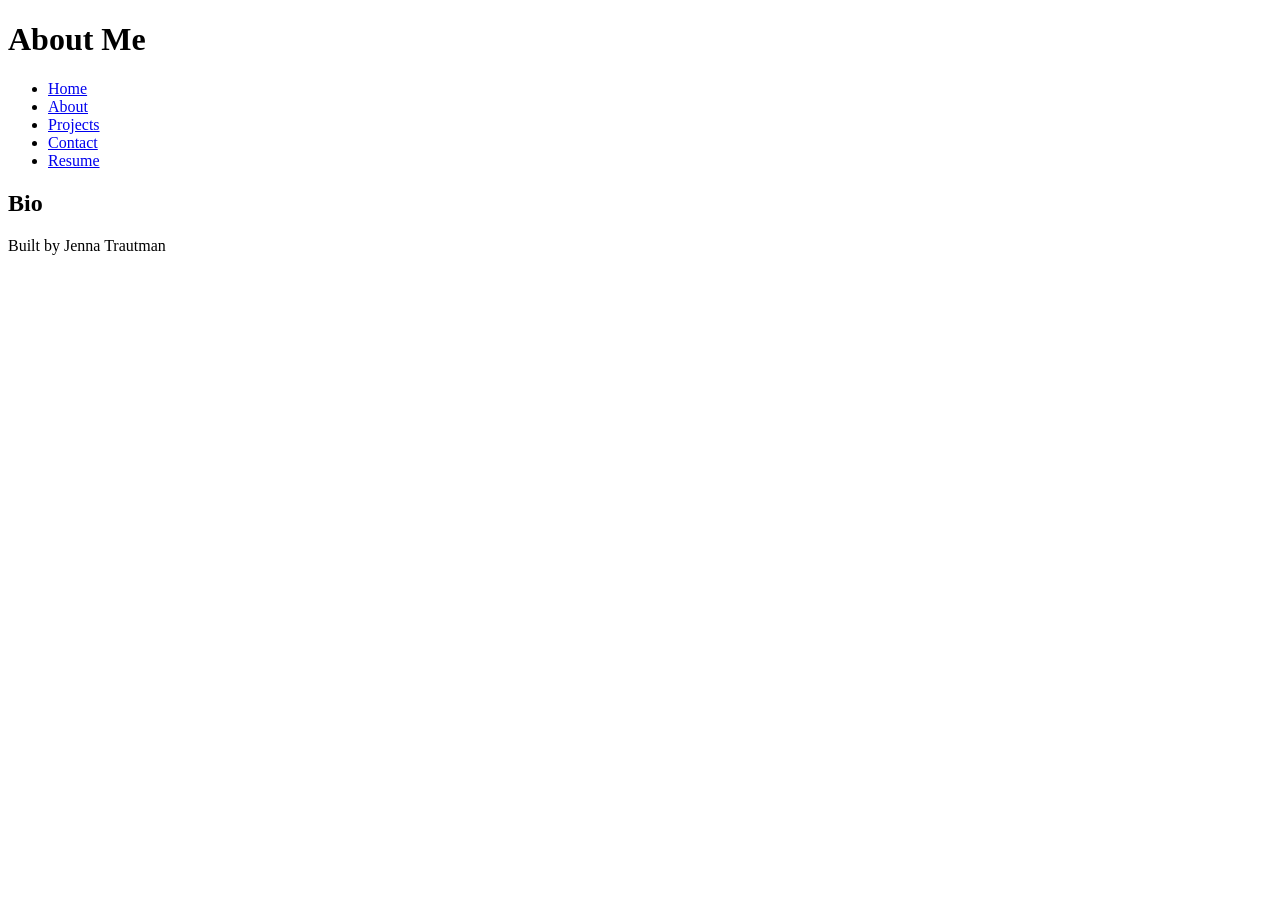
==== about.html @ bc68c378 "html basics all the content necessary for the code along" ====
<!DOCTYPE html>
<html lang="en">
<head>
    <meta charset="UTF-8">
    <meta name="viewport" content="width=device-width, initial-scale=1.0">
    <title>About Me</title>
</head>
<body>
    <header> 
        <h1>About Me</h1>
    </header>
    <nav>
        <ul>
            <li><a href="index.html">Home</a></li>
            <li><a href="about.html">About</a></li>
            <li><a href="projects.html">Projects</a></li>
            <li><a href="contact.html">Contact</a></li>
            <li><a href="resume.html">Resume</a></li>
        </ul>
    </nav>
    <main>
        <section>
            <h2>Bio</h2>
        </section>
    </main>
    <footer>
        <p>Built by Jenna Trautman</p>        
    </footer>
</body>
</html>
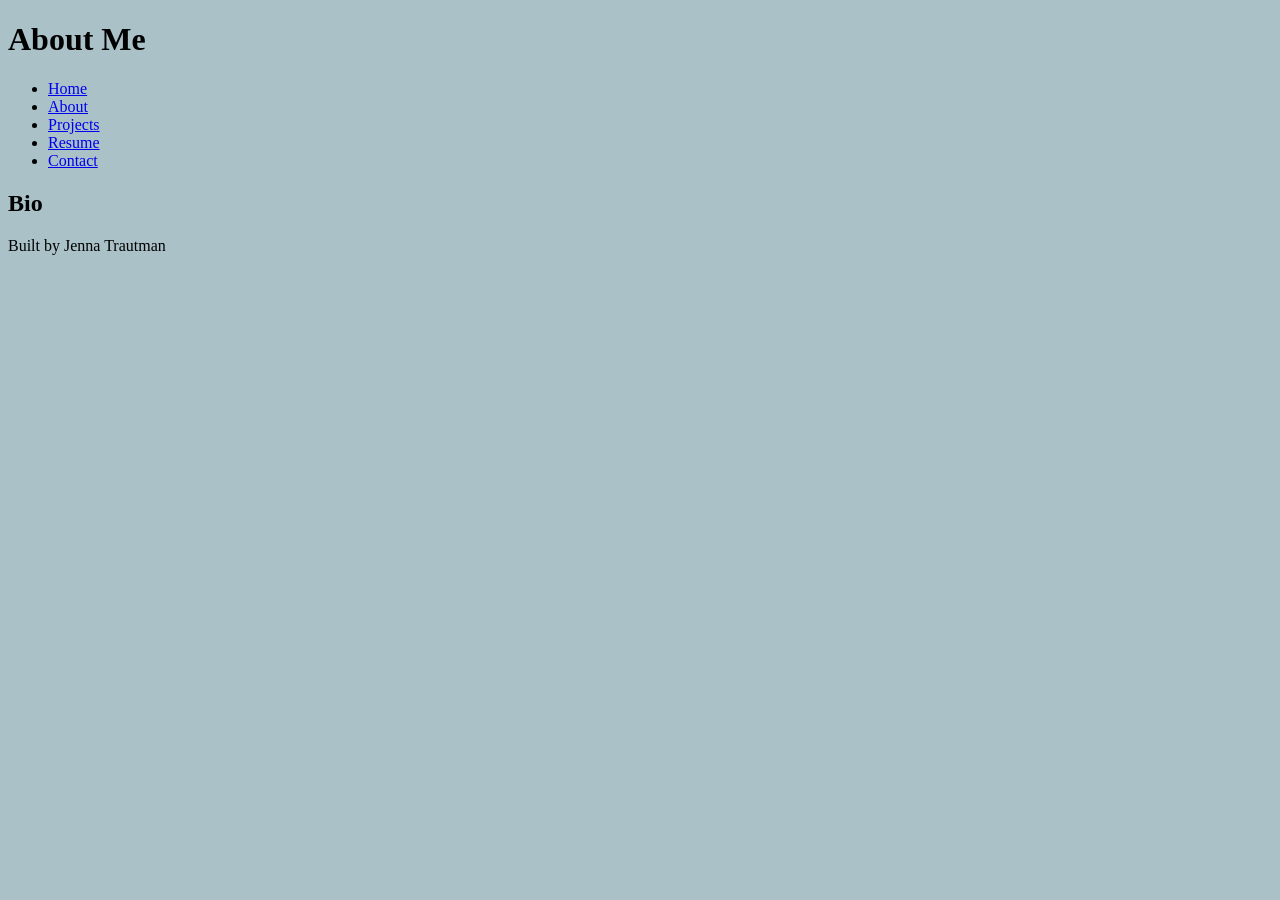
==== commit 1a9ff052: "CSS established started and linked the beginnings of my CSS and changed the order of my page links" ====
--- a/about.html
+++ b/about.html
@@ -3,6 +3,7 @@
 <head>
     <meta charset="UTF-8">
     <meta name="viewport" content="width=device-width, initial-scale=1.0">
+    <link rel="stylesheet" href="styles.css">
     <title>About Me</title>
 </head>
 <body>
@@ -14,8 +15,8 @@
             <li><a href="index.html">Home</a></li>
             <li><a href="about.html">About</a></li>
             <li><a href="projects.html">Projects</a></li>
+            <li><a href="resume.html">Resume</a></li>
             <li><a href="contact.html">Contact</a></li>
-            <li><a href="resume.html">Resume</a></li>
         </ul>
     </nav>
     <main>
--- a/styles.css
+++ b/styles.css
@@ -0,0 +1,13 @@
+/* CSS by Jenna Trautman */
+/* Color Palette 
+Baby Blue =#A4EBFB
+Gray-Blue =#A9C1C7
+Slate Blue =#6F8D94
+Steel Blue =#355961
+Navy =#122D33
+*/
+
+/* GLOBAL (base) MOBILE FIRST */
+body {
+    background-color: #A9C1C7;
+}
